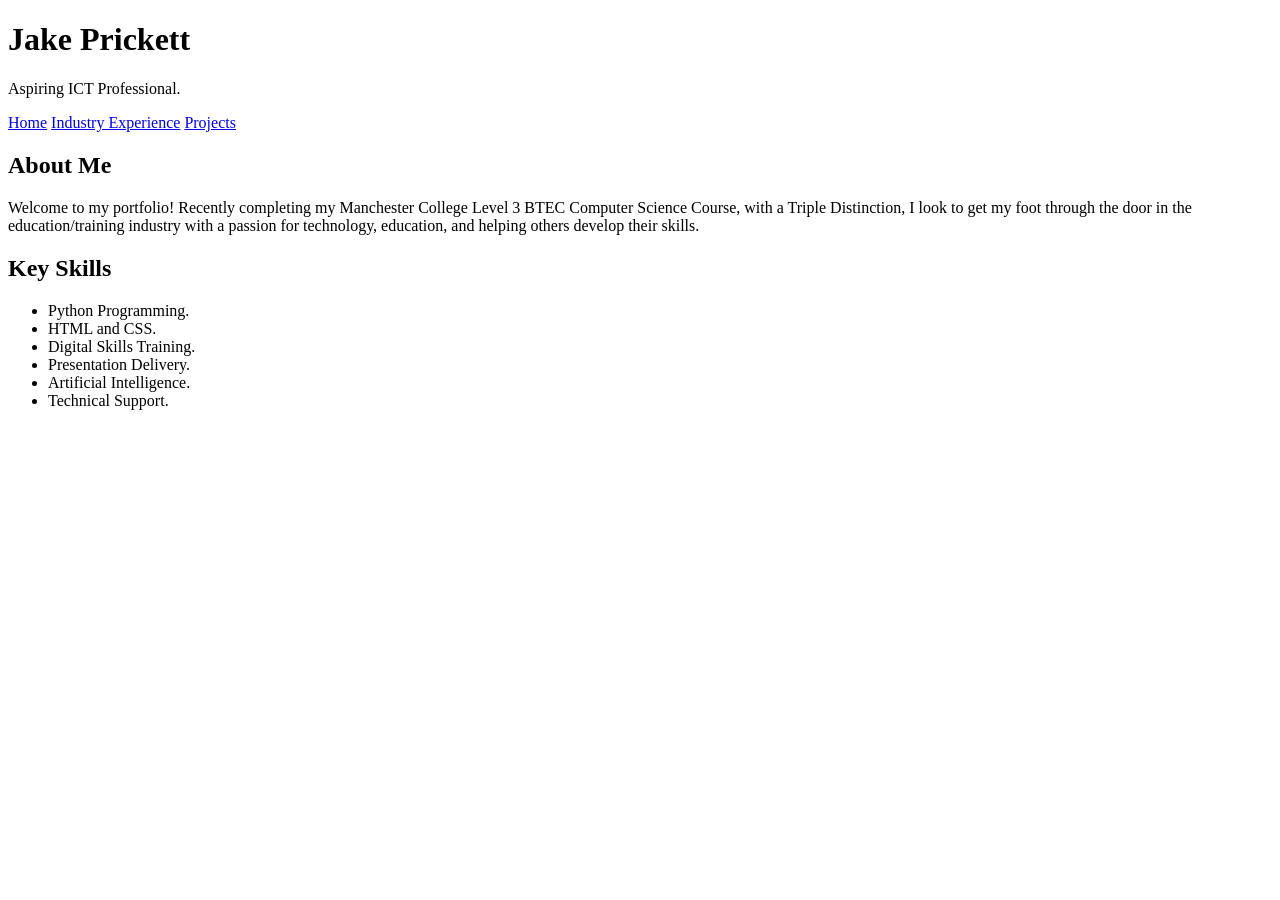
==== index.html @ d4e20720 "Add initial HTML structure for portfolio website" ====
<!DOCTYPE html>
<html lang="en">
<head>
    <meta charset="UTF-8">
    <meta name="viewport" content="width=device-width, initial-scale=1.0">
    <title>Jake Prickett | ICT Portfolio</title>
    <link rel="stylesheet" href="style.css">
</head>
<body>
    <header>
        <h1>Jake Prickett</h1>
        <p>Aspiring ICT Professional.</p>
    </header>

    <nav>
        <a href="index.html">Home</a>
        <a href="experience.html">Industry Experience</a>
        <a href="projects.html">Projects</a>
    </nav>

    <main>
        <section>
            <h2>About Me</h2>
            <p>
                Welcome to my portfolio! Recently completing my Manchester College Level 3 BTEC Computer Science Course, 
                with a Triple Distinction, I look to get my foot through the door in the education/training industry with a passion 
                for technology, education, and helping others develop their skills.
            </p>
        </section>

        <section>
            <h2>Key Skills</h2>
            <ul>
                <li>Python Programming.</li>
                <li>HTML and CSS.</li>
                <li>Digital Skills Training.</li>
                <li>Presentation Delivery.</li>
                <li>Artificial Intelligence.</li>
                <li>Technical Support.</li>
            </ul>
        </section>
    </main>
</body>
</html>
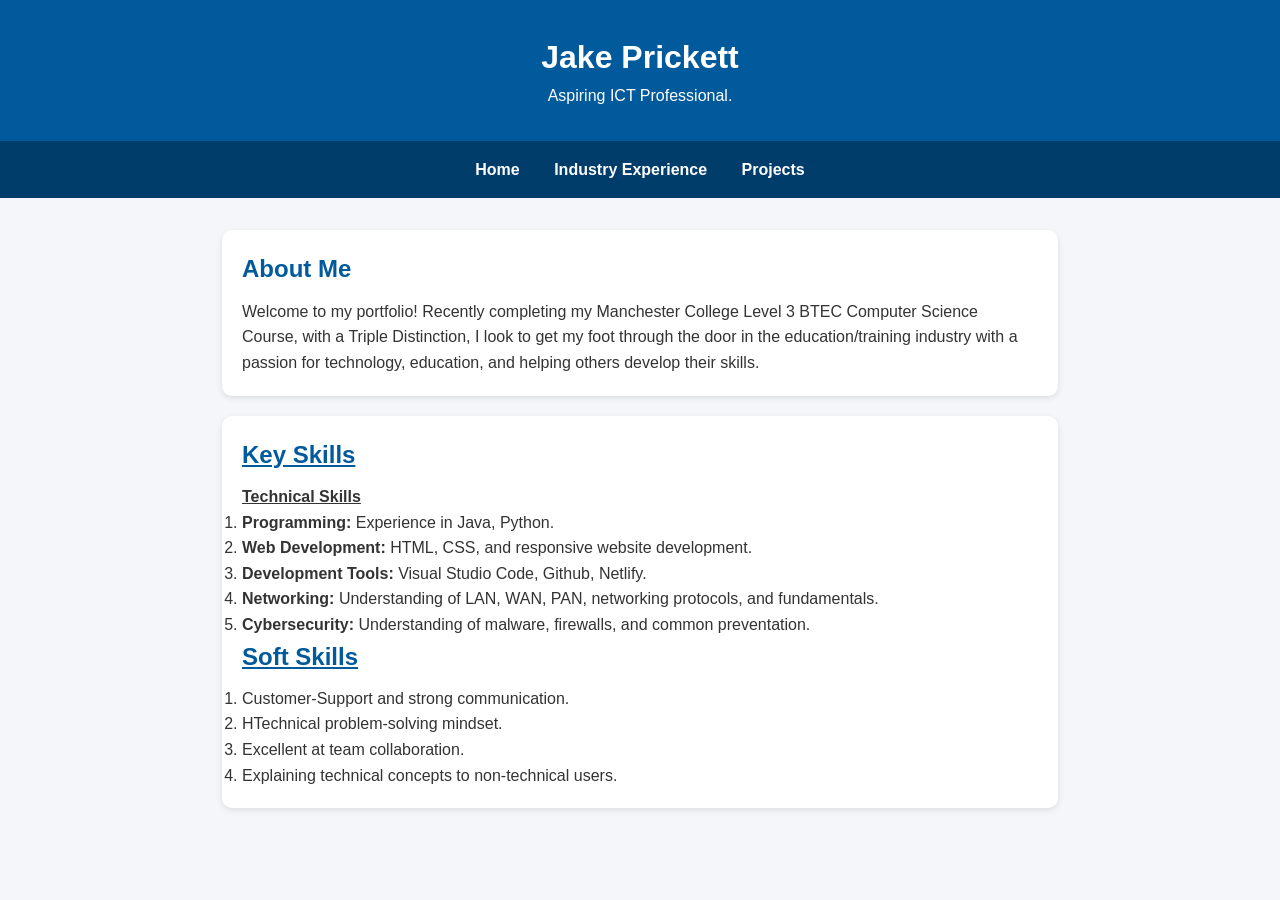
==== commit f8ed45ab: "Revise Key Skills section with new formatting and content" ====
--- a/index.html
+++ b/index.html
@@ -29,15 +29,23 @@
         </section>
 
         <section>
-            <h2>Key Skills</h2>
-            <ul>
-                <li>Python Programming.</li>
-                <li>HTML and CSS.</li>
-                <li>Digital Skills Training.</li>
-                <li>Presentation Delivery.</li>
-                <li>Artificial Intelligence.</li>
-                <li>Technical Support.</li>
-            </ul>
+          <h2><u>Key Skills</u></h2>
+          <p><b><u>Technical Skills</u></b></p>
+          <ol>
+            <li><b>Programming: </b>Experience in Java, Python.</li>
+            <li><b>Web Development: </b>HTML, CSS, and responsive website development.</li>
+            <li><b>Development Tools: </b>Visual Studio Code, Github, Netlify.</li>
+            <li><b>Networking: </b>Understanding of LAN, WAN, PAN, networking protocols, and fundamentals.</li>
+            <li><p><b>Cybersecurity: </b>Understanding of malware, firewalls, and common preventation.</p></li>
+          </ol>
+
+          <h2><b><u>Soft Skills</u></b></h2>
+          <ol>
+            <li>Customer-Support and strong communication.</li>
+            <li>HTechnical problem-solving mindset.</li>
+            <li>Excellent at team collaboration.</li>
+            <li>Explaining technical concepts to non-technical users.</li>
+          </ol>
         </section>
     </main>
 </body>
--- a/style.css
+++ b/style.css
@@ -0,0 +1,59 @@
+* {
+    margin: 0;
+    padding: 0;
+    box-sizing: border-box;
+}
+
+body {
+    font-family: Arial, sans-serif;
+    line-height: 1.6;
+    background: #f4f6f9;
+    color: #333;
+}
+
+header {
+    background: #005a9c;
+    color: white;
+    text-align: center;
+    padding: 2rem;
+}
+
+nav {
+    background: #003d6b;
+    text-align: center;
+    padding: 1rem;
+}
+
+nav a {
+    color: white;
+    text-decoration: none;
+    margin: 0 15px;
+    font-weight: bold;
+}
+
+nav a:hover {
+    text-decoration: underline;
+}
+
+main {
+    max-width: 900px;
+    margin: auto;
+    padding: 2rem;
+}
+
+section {
+    background: white;
+    margin-bottom: 20px;
+    padding: 20px;
+    border-radius: 10px;
+    box-shadow: 0 2px 6px rgba(0,0,0,0.1);
+}
+
+h2 {
+    color: #005a9c;
+    margin-bottom: 10px;
+}
+
+ul {
+    padding-left: 20px;
+}
